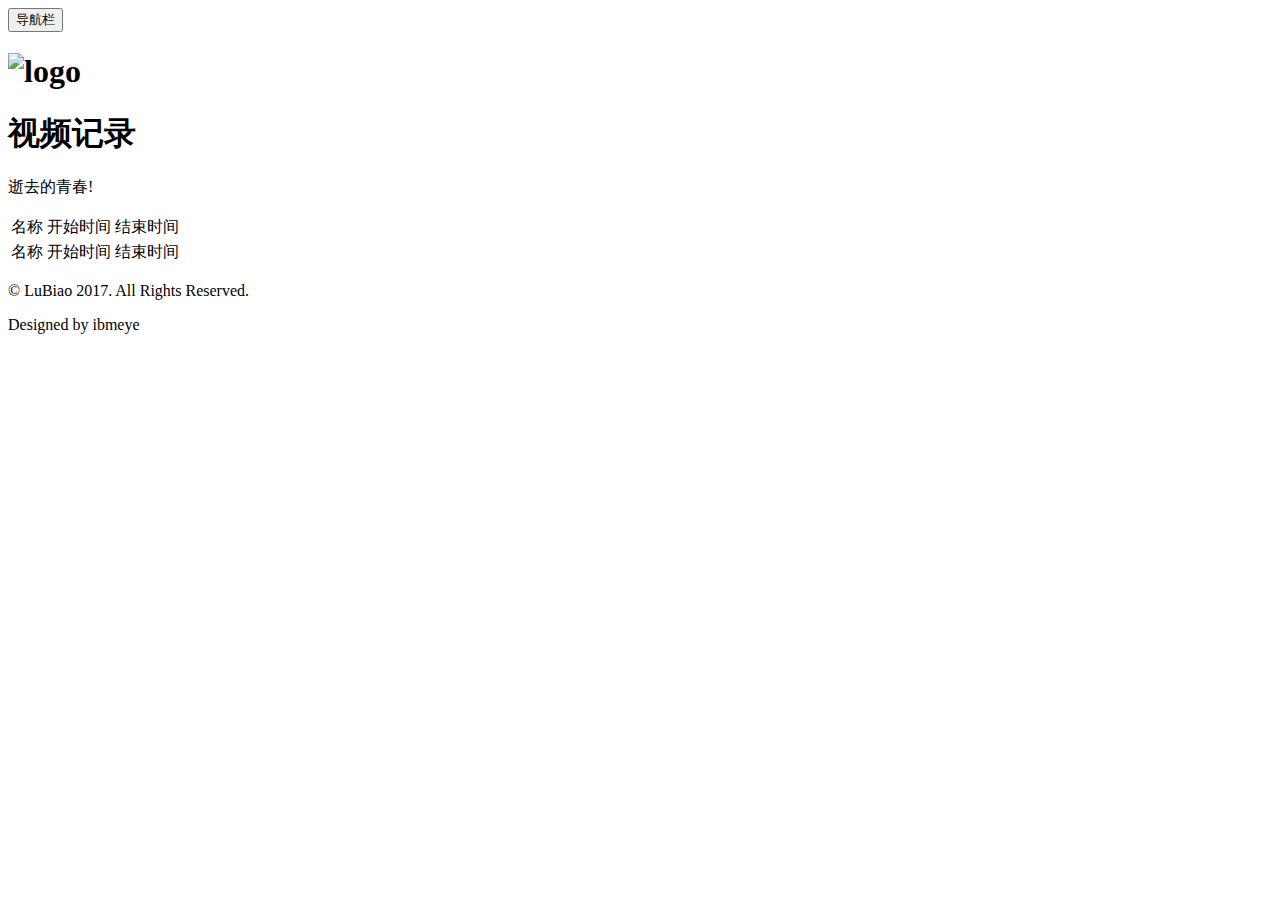
==== src/main/resources/templates/index.html @ 1a7b834d "modify" ====
<!DOCTYPE html>
<html xmlns="http://www.w3.org/1999/xhtml" xmlns:th="http://www.thymeleaf.org" xmlns:sec="http://www.thymeleaf.org/thymeleaf-extras-springsecurity3">
    <head>
        <title>视频记录</title>
        <meta charset="UTF-8"></meta>
		<meta name="viewport" content="width=device-width, initial-scale=1.0"></meta>
		<meta name="author" content="ibmeye"></meta>
		<link th:href="@{/css/bootstrap.min.css}" rel="stylesheet"></link>
		<link th:href="@{/css/font-awesome.min.css}" rel="stylesheet"></link>
		<link th:href="@{/css/animate.min.css}" rel="stylesheet"></link> 
		<link th:href="@{/css/lightbox.css}" rel="stylesheet"></link> 
		<link th:href="@{/css/main.css}" rel="stylesheet"></link>
		<link th:href="@{/css/responsive.css}" rel="stylesheet"></link>
		<!--[if lt IE 9]>
			<script th:src="@{/js/html5shiv.js}"></script>
			<script th:src="@{/js/respond.min.js}"></script>
		<![endif]-->
		<link rel="shortcut icon" th:href="@{/images/ico/favicon.ico}"></link>
		<link rel="apple-touch-icon-precomposed" sizes="144x144" th:href="@{/images/ico/apple-touch-icon-144-precomposed.png}"></link>
		<link rel="apple-touch-icon-precomposed" sizes="114x114" th:href="@{/images/ico/apple-touch-icon-114-precomposed.png}"></link>
		<link rel="apple-touch-icon-precomposed" sizes="72x72" th:href="@{/images/ico/apple-touch-icon-72-precomposed.png}"></link>
		<link rel="apple-touch-icon-precomposed" th:href="@{/images/ico/apple-touch-icon-57-precomposed.png}"></link>
    </head>
<body>
	<header id="header">
    <div class="navbar navbar-inverse" role="banner">
        <div class="container">
            <div class="navbar-header">
                <button type="button" class="navbar-toggle" data-toggle="collapse" data-target=".navbar-collapse">
                	<span class="sr-only">导航栏</span>
                    <span class="icon-bar"></span>
                    <span class="icon-bar"></span>
                    <span class="icon-bar"></span>
                </button>
				<h1><a class="navbar-brand" th:href="@{/}">
                  		<img th:src="@{/images/logo.png}" alt="logo"></img>
                  	</a></h1>
			</div>
         </div>
     </div>
     </header>

	<section id="page-breadcrumb">
     <div class="vertical-center sun">
          <div class="container">
             <div class="row">
                 <div class="action">
                     <div class="col-sm-12">
                         <h1 class="title">视频记录</h1>
                         <p>逝去的青春!</p>
                     </div>                        
                 </div>
             </div>
         </div>
     </div>
	</section>
 <!--/#action-->

	
	<section class="container">
      <div class="table-responsive">
		  <table class="table">
		  	<thead>
		  		<tr>
		  			<td>
		  				名称
		  			</td>
		  			<td>
		  				开始时间
		  			</td>
		  			<td>
		  				结束时间
		  			</td>
		  		</tr>
		  	</thead>
		  	<tbody th:unless="${#lists.isEmpty(videos)}" th:each="video : ${videos}">
		  		<tr>
		  			<td>
		  				<a th:href="@{/video/{video_id}(video_id=${video.id})}">
       						<span th:text = "${video.name}">名称</span>
       					</a>
		     		</td>
		     		<td>
		     			<span th:text = "${video.startDate}">开始时间</span>
		     		</td>
		     		<td>
		     			<span th:text = "${video.finishDate}">结束时间</span>
		     		</td>
		     	</tr>
		  	</tbody>
		  </table>
		</div>
	</section>
	<footer id="footer">
	    <div class="container">
	        <div class="row">
	            <div class="col-sm-12">
	                <div class="copyright-text text-center">
	                    <p>&copy; LuBiao 2017. All Rights Reserved.</p>
	                    <p>Designed by <a target="_blank" th:href="@{#}">ibmeye</a></p>
	                </div>
	            </div>
	        </div>
	    </div>
	</footer>
	<!--/#footer-->
	<script type="text/javascript" th:src="@{/js/jquery.js}"></script>
	<script type="text/javascript" th:src="@{/js/bootstrap.min.js}"></script>
	<script type="text/javascript" th:src="@{/js/lightbox.min.js}"></script>
	<script type="text/javascript" th:src="@{/js/wow.min.js}"></script>
	<script type="text/javascript" th:src="@{/js/main.js}"></script>   
</body>
</html>
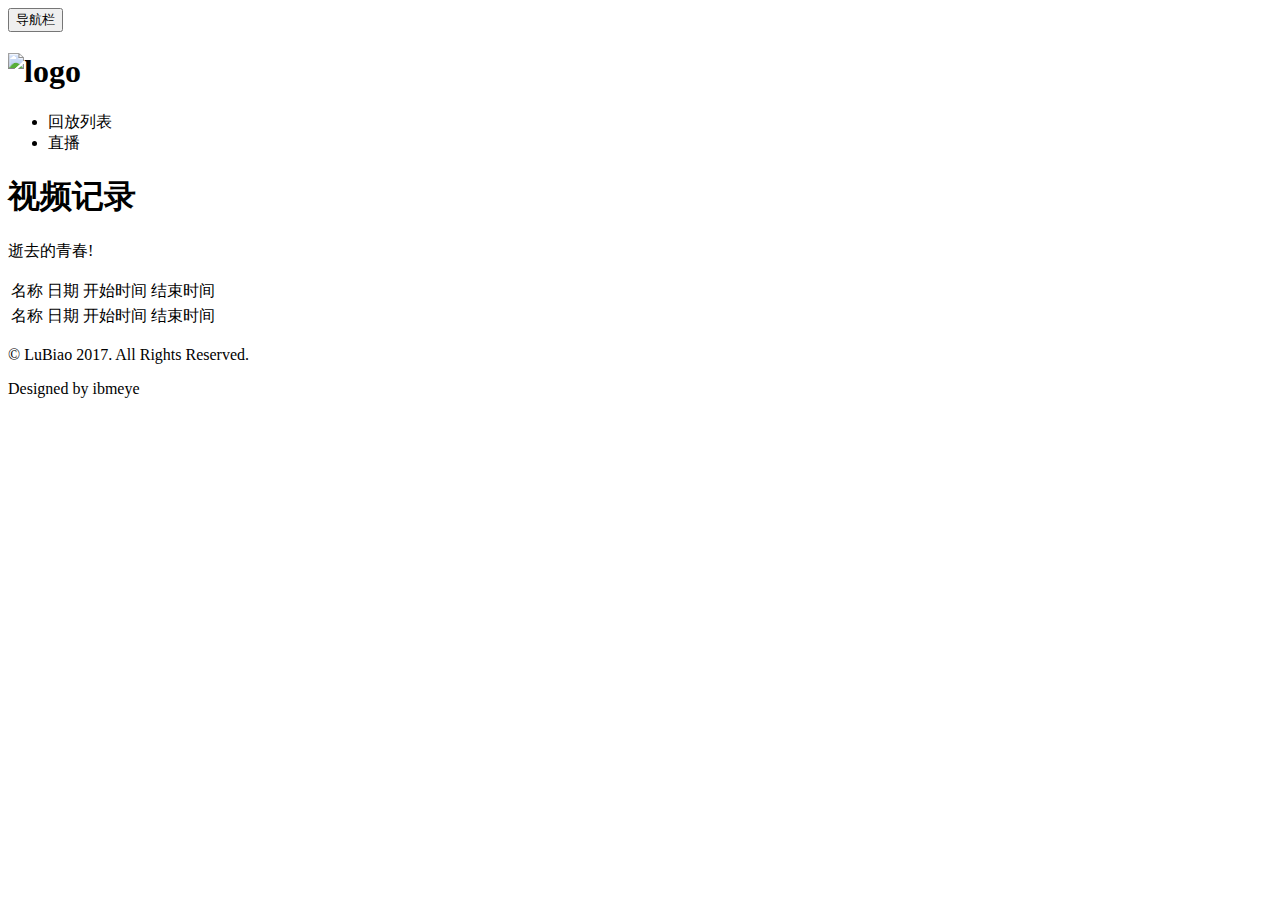
==== commit 729cfc41: "'good" ====
--- a/src/main/resources/templates/index.html
+++ b/src/main/resources/templates/index.html
@@ -36,6 +36,12 @@
                   		<img th:src="@{/images/logo.png}" alt="logo"></img>
                   	</a></h1>
 			</div>
+			<div class="collapse navbar-collapse">
+                 <ul class="nav navbar-nav navbar-right">
+                     <li class="active"><a th:href="@{/}">回放列表</a></li>
+					 <li class=""><a th:href="@{/live}">直播</a></li>
+                 </ul>
+             </div>
          </div>
      </div>
      </header>
@@ -66,6 +72,9 @@
 		  				名称
 		  			</td>
 		  			<td>
+		  				日期
+		  			</td>
+		  			<td>
 		  				开始时间
 		  			</td>
 		  			<td>
@@ -81,10 +90,13 @@
        					</a>
 		     		</td>
 		     		<td>
-		     			<span th:text = "${video.startDate}">开始时间</span>
+		     			<span th:text = "${video.date}">日期</span>
 		     		</td>
 		     		<td>
-		     			<span th:text = "${video.finishDate}">结束时间</span>
+		     			<span th:text = "${video.startTime}">开始时间</span>
+		     		</td>
+		     		<td>
+		     			<span th:text = "${video.finishTime}">结束时间</span>
 		     		</td>
 		     	</tr>
 		  	</tbody>
